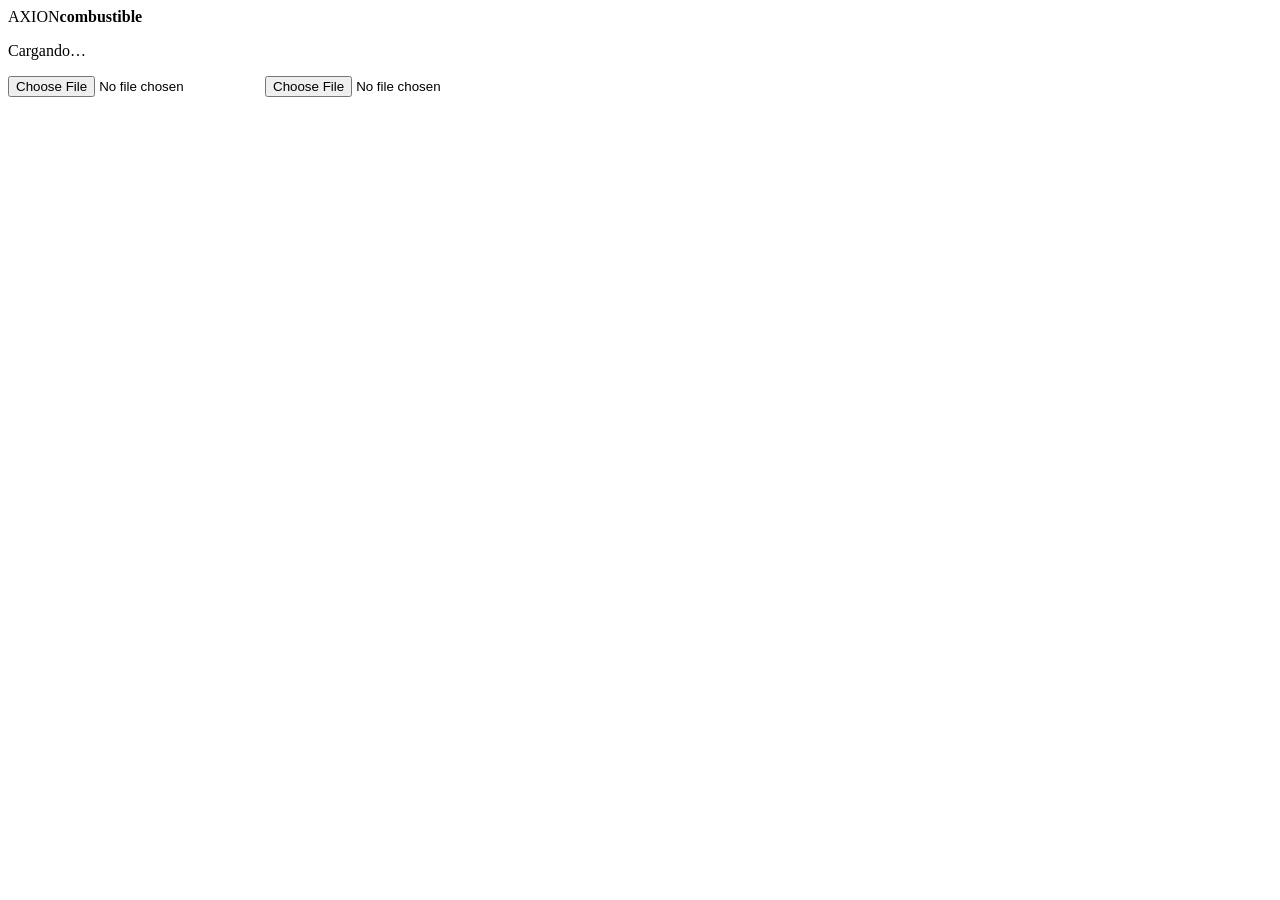
==== combustible.html @ 05fcaef1 "Combustible dentro de AXION (v54)" ====
<!doctype html>
<html lang="es-PE">
<head>
  <meta charset="utf-8">
  <meta name="viewport" content="width=device-width, initial-scale=1, viewport-fit=cover">
  <meta name="theme-color" content="#0A0A0B">
  <meta name="description" content="AXION · Combustible: lectura de la hoja A4, consumos, gastos y desvíos por equipo">
  <title>AXION · Combustible</title>
  <link rel="manifest" href="manifest.webmanifest">
  <link rel="icon" href="icono-192.png">
  <link rel="apple-touch-icon" href="icono-192.png">
  <link rel="stylesheet" href="comb/estilos.css">
</head>
<body>
  <div id="app" aria-live="polite"><main class="ingreso"><div class="logo">AXION<b>combustible</b></div><p class="lema">Cargando…</p></main></div>
  <dialog id="dlg" aria-modal="true"></dialog>
  <div id="aviso" role="status" aria-live="polite"></div>
  <!-- No usar display:none: Safari no abre la cámara desde un campo oculto así. -->
  <input id="camara" class="selector-foto" type="file" accept="image/*" capture="environment" tabindex="-1" aria-hidden="true">
  <input id="galeria" class="selector-foto" type="file" accept="image/*" tabindex="-1" aria-hidden="true">
  <script src="config.js"></script>
  <script src="comb/analisis.js"></script>
  <script src="comb/graficos.js"></script>
  <script src="comb/app.js"></script>
</body>
</html>
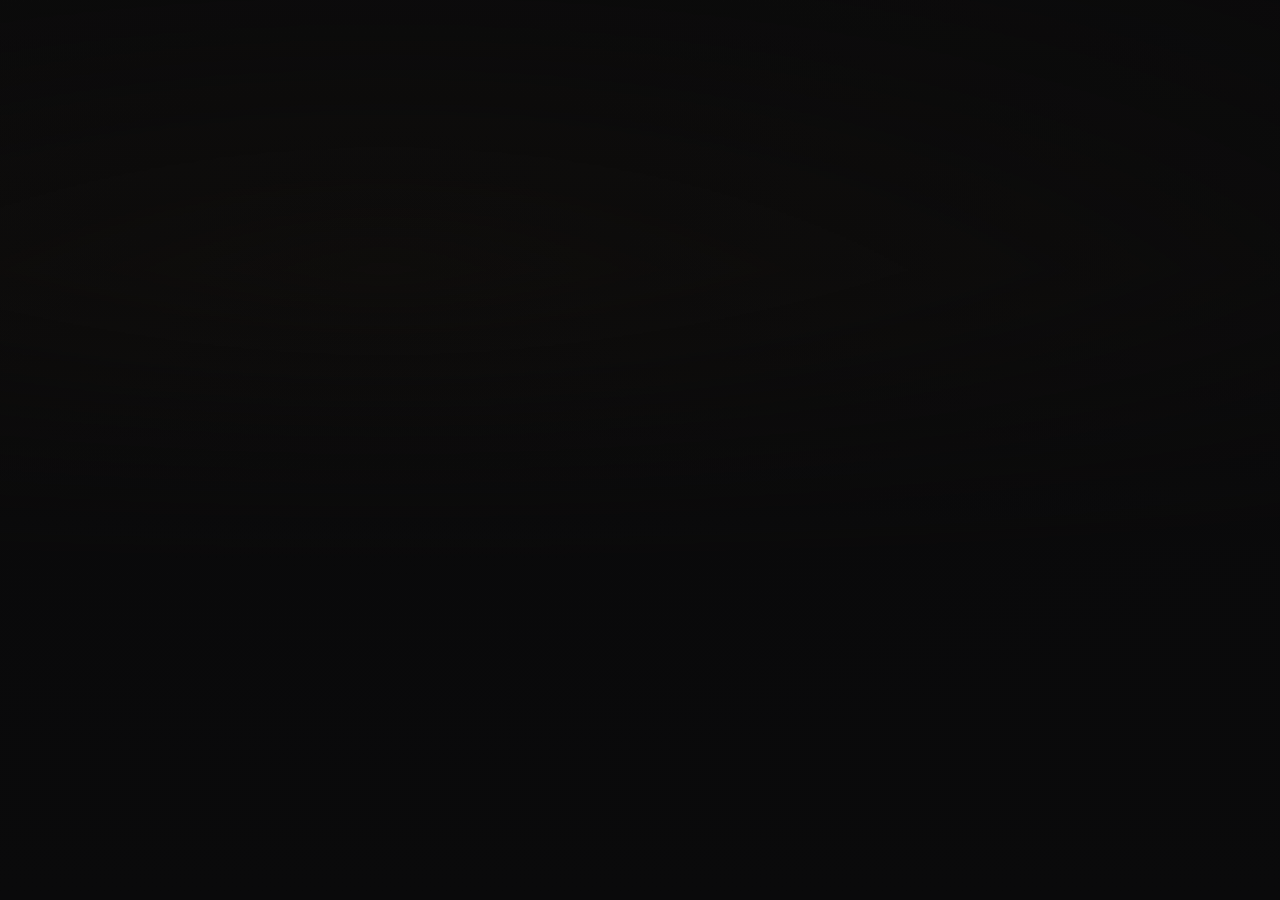
==== commit 7ea56dc5: "Combustible: modo claro (v66)" ====
--- a/combustible.html
+++ b/combustible.html
@@ -10,6 +10,8 @@
   <link rel="icon" href="icono-192.png">
   <link rel="apple-touch-icon" href="icono-192.png">
   <link rel="stylesheet" href="comb/estilos.css">
+  <!-- el mismo modo de color que eligió en AXION (Cuenta › Apariencia) -->
+  <script>try { var t = localStorage.getItem('axion_tema') || 'oscuro'; if (t === 'auto') t = matchMedia('(prefers-color-scheme: light)').matches ? 'claro' : 'oscuro'; document.documentElement.setAttribute('data-tema', t); var m = document.querySelector('meta[name="theme-color"]'); if (m && t === 'claro') m.setAttribute('content', '#F3F1EC'); } catch (e) {}</script>
 </head>
 <body>
   <div id="app" aria-live="polite"><main class="ingreso"><div class="logo">AXION<b>combustible</b></div><p class="lema">Cargando…</p></main></div>
--- a/comb/estilos.css
+++ b/comb/estilos.css
@@ -0,0 +1,292 @@
+/* AXION Combustible · misma familia visual que AXION: negro carbón + ámbar, con relieve. Móvil primero. */
+:root {
+  --fondo: #0A0A0B; --fondo-2: #111114; --sup-1: #18181C; --sup-1b: #121215; --sup-2: #26272C;
+  --borde: rgba(255, 255, 255, .10); --borde-2: rgba(255, 255, 255, .18);
+  --acento: #FFB000; --acento-2: #FF7A1A; --acento-borde: #B87600; --acento-texto: #151007; --acento-suave: rgba(255, 176, 0, .14);
+  --texto: #F4F1EA; --texto-2: #B8B3A8; --texto-3: #8E897F;
+  --ok: #3DDC97; --ok-suave: rgba(61, 220, 151, .13);
+  --duda: #E5C04A; --duda-suave: rgba(229, 192, 74, .14);
+  --peligro: #FF5A4E; --peligro-texto: #FF8D84; --peligro-suave: rgba(255, 90, 78, .13);
+  --azul: #5AB4FF;
+  --radio: 20px; --radio-s: 12px; --barra: 66px;
+  --luz: inset 0 1px 0 rgba(255, 255, 255, .07);
+  --sombra: 0 20px 44px -18px rgba(0, 0, 0, .85), 0 2px 6px rgba(0, 0, 0, .45);
+  --hundido: inset 0 2px 6px rgba(0, 0, 0, .55), inset 0 0 0 1px rgba(255, 255, 255, .06);
+  --fuente: Inter, Roboto, -apple-system, "Segoe UI", system-ui, sans-serif;
+  color-scheme: dark;
+}
+* { box-sizing: border-box; }
+html, body { margin: 0; background: var(--fondo); color: var(--texto); font-family: var(--fuente); font-size: 16px; line-height: 1.5; -webkit-font-smoothing: antialiased; }
+body { min-height: 100dvh; background:
+  radial-gradient(1200px 600px at 85% -10%, rgba(255, 140, 0, .10), transparent 60%),
+  radial-gradient(900px 500px at -10% 110%, rgba(90, 180, 255, .06), transparent 60%), var(--fondo); background-attachment: fixed; }
+button, input, select, textarea { font: inherit; color: inherit; }
+a { color: var(--acento); }
+:focus-visible { outline: 3px solid var(--acento); outline-offset: 2px; border-radius: 6px; }
+.num { font-variant-numeric: tabular-nums; }
+.selector-foto { position: fixed; left: -9999px; top: 0; width: 1px; height: 1px; opacity: 0; }
+.sr { position: absolute; width: 1px; height: 1px; overflow: hidden; clip: rect(0 0 0 0); }
+h1, h2, h3 { line-height: 1.2; margin: 0; letter-spacing: -.01em; }
+h1 { font-size: 1.5rem; } h2 { font-size: 1.15rem; } h3 { font-size: 1rem; }
+p { margin: .4em 0; }
+.t2 { color: var(--texto-2); } .t3 { color: var(--texto-3); font-size: .875rem; }
+.vacio { color: var(--texto-3); text-align: center; padding: 18px 8px; margin: 0; }
+
+/* ---------- ingreso */
+.ingreso { min-height: 100dvh; display: grid; place-content: center; padding: 24px 16px; gap: 18px; max-width: 420px; margin: 0 auto; }
+.logo { font-weight: 900; font-size: 2.6rem; letter-spacing: .06em; text-align: center; background: linear-gradient(180deg, #FFD36B, var(--acento) 55%, var(--acento-2));
+  -webkit-background-clip: text; background-clip: text; color: transparent; line-height: 1; }
+.logo b { display: block; font-size: .95rem; letter-spacing: .5em; color: var(--texto-2); -webkit-text-fill-color: var(--texto-2); margin-top: 8px; font-weight: 600; }
+.lema { text-align: center; color: var(--texto-2); margin: 0; }
+.gota { width: 72px; height: 72px; margin: 0 auto; filter: drop-shadow(0 12px 22px rgba(255, 150, 0, .35)); }
+
+/* ---------- tarjetas y formularios */
+.tarjeta { background: linear-gradient(180deg, var(--sup-1), var(--sup-1b)); border: 1px solid var(--borde); border-radius: var(--radio); padding: 16px; box-shadow: var(--luz), var(--sombra); }
+.tarjeta + .tarjeta { margin-top: 14px; }
+.tarjeta > h2, .tarjeta > h3 { margin-bottom: 10px; }
+.cab-tarjeta { display: flex; align-items: center; justify-content: space-between; gap: 10px; margin-bottom: 10px; flex-wrap: wrap; }
+label { display: block; font-size: .85rem; color: var(--texto-2); margin: 10px 0 4px; font-weight: 600; }
+input[type=text], input[type=email], input[type=password], input[type=number], input[type=date], input[type=time], input[type=search], select, textarea {
+  width: 100%; min-height: 46px; padding: 10px 12px; border-radius: var(--radio-s); border: 1px solid var(--borde); background: var(--fondo-2); box-shadow: var(--hundido); outline: none; }
+input:focus, select:focus, textarea:focus { border-color: var(--acento); }
+textarea { min-height: 80px; resize: vertical; }
+.fila-2 { display: grid; grid-template-columns: 1fr 1fr; gap: 10px; }
+.fila-3 { display: grid; grid-template-columns: repeat(3, 1fr); gap: 10px; }
+.campos-4 { display: grid; grid-template-columns: repeat(2, 1fr); gap: 0 10px; }
+@media (min-width: 560px) { .campos-4 { grid-template-columns: repeat(4, 1fr); } }
+.error { color: var(--peligro-texto); background: var(--peligro-suave); border-radius: var(--radio-s); padding: 10px 12px; margin: 10px 0 0; font-size: .92rem; }
+.nota { color: var(--texto-2); background: var(--acento-suave); border: 1px solid rgba(255, 176, 0, .25); border-radius: var(--radio-s); padding: 10px 12px; font-size: .92rem; }
+
+/* ---------- botones 3D */
+.btn { display: inline-flex; align-items: center; justify-content: center; gap: 8px; min-height: 48px; padding: 10px 18px; border-radius: 14px; border: 1px solid var(--borde-2);
+  background: linear-gradient(180deg, #2D2E34, #1E1F23); box-shadow: var(--luz), 0 3px 0 #0b0b0d, 0 8px 18px -8px rgba(0, 0, 0, .8); cursor: pointer; font-weight: 700;
+  text-decoration: none; color: var(--texto); transition: transform .08s, box-shadow .08s; -webkit-tap-highlight-color: transparent; }
+.btn:active { transform: translateY(2px); box-shadow: var(--luz), 0 1px 0 #0b0b0d; }
+.btn.primario { background: linear-gradient(180deg, #FFC433, var(--acento) 60%, #F09A00); color: var(--acento-texto); border-color: #FFCB4D;
+  box-shadow: inset 0 1px 0 rgba(255, 255, 255, .5), 0 3px 0 var(--acento-borde), 0 10px 22px -8px rgba(255, 160, 0, .55); }
+.btn.peligro { background: linear-gradient(180deg, #5A1E1A, #3A1411); border-color: rgba(255, 90, 78, .45); color: var(--peligro-texto); }
+.btn.ok { background: linear-gradient(180deg, #1B4A35, #123425); border-color: rgba(61, 220, 151, .45); color: var(--ok); }
+.btn.chico { min-height: 36px; padding: 6px 12px; font-size: .88rem; border-radius: 10px; }
+.btn.ancho { width: 100%; }
+.btn[disabled] { opacity: .5; cursor: not-allowed; }
+.btn-texto { background: none; border: 0; color: var(--acento); font-weight: 700; cursor: pointer; padding: 6px; }
+.acciones { display: flex; gap: 10px; flex-wrap: wrap; margin-top: 14px; }
+.acciones .btn { flex: 1 1 140px; }
+
+/* ---------- estructura */
+.marco { min-height: 100dvh; padding-bottom: calc(var(--barra) + 18px + env(safe-area-inset-bottom)); }
+.cabecera { position: sticky; top: 0; z-index: 20; padding: 10px 16px; padding-top: calc(10px + env(safe-area-inset-top)); background: rgba(10, 10, 11, .82);
+  backdrop-filter: blur(14px); -webkit-backdrop-filter: blur(14px); border-bottom: 1px solid var(--borde); }
+.cab-fila { display: flex; align-items: center; gap: 10px; max-width: 1180px; margin: 0 auto; }
+.marca { font-weight: 900; letter-spacing: .06em; color: var(--acento); font-size: 1.05rem; white-space: nowrap; }
+.marca small { display: block; color: var(--texto-3); font-size: .62rem; letter-spacing: .32em; font-weight: 600; }
+.buscador { position: relative; flex: 1; min-width: 0; }
+.buscador input { padding-left: 40px; min-height: 44px; border-radius: 999px; }
+.buscador svg { position: absolute; left: 13px; top: 50%; transform: translateY(-50%); width: 18px; height: 18px; color: var(--texto-3); pointer-events: none; }
+.sugerencias { position: absolute; left: 0; right: 0; top: calc(100% + 6px); background: var(--sup-1); border: 1px solid var(--borde-2); border-radius: 16px; box-shadow: var(--sombra);
+  max-height: 60vh; overflow: auto; z-index: 30; padding: 6px; }
+.sug { display: flex; align-items: center; gap: 10px; width: 100%; padding: 10px; border-radius: 10px; border: 0; background: none; text-align: left; cursor: pointer; }
+.sug:hover, .sug.activa { background: var(--sup-2); }
+.sug b { min-width: 72px; } .sug span { color: var(--texto-2); font-size: .9rem; flex: 1; min-width: 0; overflow: hidden; text-overflow: ellipsis; white-space: nowrap; }
+.perfil-btn { width: 44px; height: 44px; border-radius: 50%; border: 1px solid var(--borde-2); background: var(--sup-2); font-weight: 800; cursor: pointer; flex: none; }
+.contenido { max-width: 1180px; margin: 0 auto; padding: 16px; }
+.titulo-vista { display: flex; align-items: flex-end; justify-content: space-between; gap: 12px; margin: 6px 0 14px; flex-wrap: wrap; }
+.titulo-vista p { margin: 2px 0 0; }
+.barra-nav { position: fixed; left: 0; right: 0; bottom: 0; z-index: 20; display: flex; justify-content: center; gap: 4px; padding: 6px 8px calc(6px + env(safe-area-inset-bottom));
+  background: rgba(14, 14, 16, .92); backdrop-filter: blur(14px); -webkit-backdrop-filter: blur(14px); border-top: 1px solid var(--borde); }
+.barra-nav button { flex: 1; max-width: 130px; min-height: 54px; display: flex; flex-direction: column; align-items: center; justify-content: center; gap: 2px; background: none; border: 0;
+  color: var(--texto-3); font-size: .72rem; font-weight: 700; border-radius: 12px; cursor: pointer; position: relative; }
+.barra-nav button svg { width: 22px; height: 22px; }
+.barra-nav button span { white-space: nowrap; }
+.barra-nav button.activo { color: var(--acento); background: var(--acento-suave); }
+.punto { position: absolute; top: 6px; right: calc(50% - 20px); min-width: 18px; height: 18px; padding: 0 5px; border-radius: 9px; background: var(--peligro); color: #fff; font-size: .68rem; line-height: 18px; }
+
+/* ---------- KPIs */
+.kpis { display: grid; grid-template-columns: repeat(2, 1fr); gap: 10px; margin-bottom: 14px; }
+.kpi { background: linear-gradient(180deg, var(--sup-1), var(--sup-1b)); border: 1px solid var(--borde); border-radius: 18px; padding: 14px; box-shadow: var(--luz), var(--sombra); min-width: 0; }
+.kpi .k-et { color: var(--texto-2); font-size: .8rem; font-weight: 600; }
+.kpi .k-val { font-size: 1.55rem; font-weight: 800; letter-spacing: -.02em; white-space: nowrap; overflow: hidden; text-overflow: ellipsis; }
+.kpi .k-val small { font-size: .85rem; color: var(--texto-2); font-weight: 600; margin-left: 3px; }
+.kpi .k-sub { font-size: .8rem; color: var(--texto-3); }
+.kpi.alerta { border-color: rgba(255, 90, 78, .45); background: linear-gradient(180deg, #2a1514, #1a0f0e); }
+.kpi.alerta .k-val { color: var(--peligro-texto); }
+.sube { color: var(--peligro-texto); fill: var(--peligro-texto); } .baja { color: var(--ok); fill: var(--ok); }
+.rejilla { display: grid; gap: 14px; } .rejilla > .tarjeta + .tarjeta { margin-top: 0; }
+.filtros { display: flex; gap: 8px; flex-wrap: wrap; margin-bottom: 14px; }
+.filtros select { width: auto; min-height: 40px; padding: 6px 10px; }
+.segmento { display: inline-flex; background: var(--fondo-2); border-radius: 12px; padding: 3px; box-shadow: var(--hundido); }
+.segmento button { border: 0; background: none; padding: 7px 12px; border-radius: 9px; font-weight: 700; color: var(--texto-2); cursor: pointer; font-size: .88rem; }
+.segmento button.activo { background: var(--sup-2); color: var(--acento); box-shadow: var(--luz); }
+
+/* ---------- comparación de obras */
+.obra-tag { color: var(--acento); font-weight: 800; }
+.obras-grid { display: grid; grid-template-columns: 1fr; gap: 10px; }
+@media (min-width: 720px) { .obras-grid { grid-template-columns: repeat(auto-fit, minmax(320px, 1fr)); } }
+.obra-card { text-align: left; width: 100%; padding: 14px; border-radius: 16px; border: 1px solid var(--borde); background: var(--fondo-2); cursor: pointer; transition: border-color .15s, transform .15s; }
+.obra-card:hover { border-color: var(--acento); transform: translateY(-2px); }
+.obra-card.mal { border-left: 4px solid var(--peligro); }
+.oc-cab { display: flex; justify-content: space-between; gap: 8px; align-items: baseline; }
+.oc-cab b { font-size: 1.05rem; }
+.oc-barra { height: 8px; border-radius: 4px; background: var(--sup-2); margin: 8px 0 10px; overflow: hidden; }
+.oc-barra span { display: block; height: 100%; border-radius: 4px; background: linear-gradient(90deg, var(--acento-2), var(--acento)); }
+.oc-datos { display: grid; grid-template-columns: 1fr 1fr; gap: 8px 12px; }
+.oc-datos > div { display: flex; flex-direction: column; min-width: 0; }
+.oc-datos b { font-size: 1rem; white-space: nowrap; overflow: hidden; text-overflow: ellipsis; }
+.oc-datos small { font-size: .74rem; color: var(--texto-3); }
+
+/* ---------- chips de estado */
+.chip { display: inline-flex; align-items: center; gap: 5px; padding: 3px 10px; border-radius: 999px; font-size: .75rem; font-weight: 800; letter-spacing: .02em; white-space: nowrap; border: 1px solid transparent; }
+.chip::before { content: ""; width: 7px; height: 7px; border-radius: 50%; background: currentColor; }
+.chip.NORMAL, .chip.APROBADA, .chip.OK { color: var(--ok); background: var(--ok-suave); }
+.chip.VIGILAR, .chip.ENVIADA, .chip.DUDOSO, .chip.MEDIA { color: var(--duda); background: var(--duda-suave); }
+.chip.DESVIO, .chip.OBSERVADA, .chip.INCONSISTENTE, .chip.ILEGIBLE, .chip.ALTA { color: var(--peligro-texto); background: var(--peligro-suave); }
+.chip.BORRADOR, .chip.ANULADA, .chip.BAJA, .chip.SIN_DATOS { color: var(--texto-2); background: var(--sup-2); }
+.tend { font-weight: 800; font-size: .85rem; white-space: nowrap; }
+.tend.EMPEORA { color: var(--peligro-texto); } .tend.MEJORA { color: var(--ok); } .tend.ESTABLE, .tend.SIN_DATOS { color: var(--texto-3); }
+
+/* ---------- tablas / listas */
+.tabla-env { overflow-x: auto; margin: 0 -16px; padding: 0 16px; }
+table { width: 100%; border-collapse: collapse; font-size: .9rem; }
+th { text-align: left; color: var(--texto-3); font-weight: 700; font-size: .75rem; text-transform: uppercase; letter-spacing: .06em; padding: 8px 8px; border-bottom: 1px solid var(--borde); white-space: nowrap; }
+td { padding: 10px 8px; border-bottom: 1px solid rgba(255, 255, 255, .05); vertical-align: middle; }
+tr.clic { cursor: pointer; } tr.clic:hover td { background: rgba(255, 255, 255, .03); }
+td.der, th.der { text-align: right; }
+.lista { display: flex; flex-direction: column; gap: 8px; }
+.item { display: flex; align-items: center; gap: 12px; padding: 12px; border-radius: 14px; background: var(--fondo-2); border: 1px solid var(--borde); cursor: pointer; text-align: left; width: 100%; }
+.item:hover { border-color: var(--borde-2); }
+.item .i-principal { flex: 1; min-width: 0; }
+.item .i-principal b { display: block; } .item .i-principal span { color: var(--texto-2); font-size: .86rem; }
+.item .i-der { text-align: right; white-space: nowrap; }
+.alerta-item { border-left: 4px solid var(--duda); }
+.alerta-item.ALTA { border-left-color: var(--peligro); } .alerta-item.BAJA { border-left-color: var(--texto-3); }
+.icono-al { width: 34px; height: 34px; border-radius: 10px; display: grid; place-items: center; flex: none; background: var(--duda-suave); color: var(--duda); font-weight: 900; }
+.ALTA .icono-al { background: var(--peligro-suave); color: var(--peligro-texto); }
+
+/* ---------- gráficos */
+.graf { width: 100%; height: auto; display: block; overflow: visible; }
+.g-rejilla { stroke: rgba(255, 255, 255, .07); stroke-width: 1; }
+.g-eje { fill: var(--texto-3); font-size: 11px; font-family: var(--fuente); }
+.g-linea { fill: none; stroke: var(--acento); stroke-width: 2.4; stroke-linejoin: round; stroke-linecap: round; }
+.g-linea-2 { fill: none; stroke: var(--azul); stroke-width: 2; stroke-dasharray: 5 4; }
+.g-toque { fill: transparent; } .g-toque:hover { fill: rgba(255, 255, 255, .04); }
+.g-barra { fill: url(#gArea); fill: var(--acento); opacity: .85; } .g-barra:hover { opacity: 1; }
+.g-var { font-size: 11px; font-weight: 800; font-family: var(--fuente); }
+.g-banda { fill: rgba(61, 220, 151, .08); }
+.g-esperado { stroke: var(--ok); stroke-width: 1.5; stroke-dasharray: 6 4; }
+.g-limite { stroke: var(--peligro); stroke-width: 1.2; stroke-dasharray: 2 4; opacity: .8; }
+.g-punto { fill: var(--acento); stroke: var(--fondo); stroke-width: 1.5; cursor: pointer; }
+.g-punto.mal { fill: var(--peligro); }
+.g-piso { fill: rgba(255, 255, 255, .035); stroke: rgba(255, 255, 255, .08); }
+.b3 { cursor: pointer; transition: transform .15s; } .b3:hover, .b3:focus { transform: translateY(-4px); outline: none; }
+.b3-val { font-weight: 800; fill: var(--texto-2); } .b3-id { font-size: 10.5px; }
+.c3-NORMAL-a { stop-color: #4BE3A3; } .c3-NORMAL-b { stop-color: #1C8C5E; } .c3-NORMAL-l { fill: #146b47; } .c3-NORMAL-t { fill: #8af0c4; }
+.c3-VIGILAR-a { stop-color: #FFD25E; } .c3-VIGILAR-b { stop-color: #C08A00; } .c3-VIGILAR-l { fill: #8f6700; } .c3-VIGILAR-t { fill: #ffe49a; }
+.c3-DESVIO-a { stop-color: #FF7A6E; } .c3-DESVIO-b { stop-color: #B3261C; } .c3-DESVIO-l { fill: #861b14; } .c3-DESVIO-t { fill: #ffaaa2; }
+.c3-OTRO-a { stop-color: #9A968E; } .c3-OTRO-b { stop-color: #55524C; } .c3-OTRO-l { fill: #3f3d39; } .c3-OTRO-t { fill: #c4c0b8; }
+.leyenda { display: flex; gap: 14px; flex-wrap: wrap; font-size: .78rem; color: var(--texto-2); margin-top: 6px; }
+.leyenda i { display: inline-block; width: 12px; height: 4px; border-radius: 2px; margin-right: 6px; vertical-align: middle; }
+.l-acento { background: var(--acento); } .l-2 { background: var(--azul); } .l-esp { background: var(--ok); } .l-lim { background: var(--peligro); opacity: .7; }
+.l-ok { background: var(--ok); height: 10px !important; } .l-vig { background: var(--duda); height: 10px !important; } .l-des { background: var(--peligro); height: 10px !important; }
+.bala { display: inline-flex; align-items: center; gap: 8px; min-width: 130px; }
+.bala-pista { position: relative; flex: 1; height: 8px; border-radius: 4px; background: var(--sup-2); min-width: 70px; }
+.bala-real { position: absolute; left: 0; top: 0; bottom: 0; border-radius: 4px; background: var(--ok); }
+.bala-real.vig { background: var(--duda); } .bala-real.des { background: var(--peligro); }
+.bala-esp { position: absolute; top: -4px; bottom: -4px; width: 2px; background: var(--texto); border-radius: 1px; }
+.bala-num { font-weight: 800; font-size: .82rem; min-width: 42px; text-align: right; } .bala-num.des { color: var(--peligro-texto); } .bala-num.vig { color: var(--duda); } .bala-num.ok { color: var(--ok); }
+.mini { width: 90px; height: 26px; } .mini path { fill: none; stroke: var(--acento); stroke-width: 1.8; } .mini.mal path { stroke: var(--peligro); }
+.anillo { width: 110px; height: 110px; } .anillo-pista { fill: none; stroke: var(--sup-2); stroke-width: 10; }
+.anillo-valor { fill: none; stroke: var(--acento); stroke-width: 10; stroke-linecap: round; } .anillo.mal .anillo-valor { stroke: var(--peligro); } .anillo.bien .anillo-valor { stroke: var(--ok); }
+.anillo-texto { fill: var(--texto); font-weight: 800; font-size: 17px; font-family: var(--fuente); }
+
+/* ---------- tanque 3D (cabecera de la ficha del equipo) */
+.tanque { width: 86px; height: 120px; position: relative; flex: none; perspective: 400px; }
+.tanque .cuerpo { position: absolute; inset: 10px 8px; border-radius: 34px / 14px; background: linear-gradient(90deg, #1b1c20, #3a3b42 40%, #1b1c20); overflow: hidden;
+  box-shadow: inset 0 0 0 1px rgba(255, 255, 255, .12), 0 16px 30px -10px rgba(0, 0, 0, .9); }
+.tanque .nivel { position: absolute; left: 0; right: 0; bottom: 0; background: linear-gradient(90deg, #a96500, var(--acento) 45%, #a96500); transition: height .8s cubic-bezier(.2, .8, .2, 1); }
+.tanque .nivel::before { content: ""; position: absolute; left: 0; right: 0; top: -7px; height: 14px; border-radius: 50%; background: #ffd06a; opacity: .9; }
+.tanque .nivel.mal { background: linear-gradient(90deg, #8a1d16, var(--peligro) 45%, #8a1d16); } .tanque .nivel.mal::before { background: #ff9b92; }
+.tanque .nivel.bien { background: linear-gradient(90deg, #10683f, var(--ok) 45%, #10683f); } .tanque .nivel.bien::before { background: #9af3cb; }
+.tanque .tapa { position: absolute; left: 8px; right: 8px; top: 3px; height: 16px; border-radius: 50%; background: linear-gradient(180deg, #4a4b52, #24252a); box-shadow: inset 0 1px 0 rgba(255, 255, 255, .2); z-index: 2; }
+.tanque .brillo { position: absolute; top: 18px; bottom: 18px; left: 22%; width: 10%; border-radius: 6px; background: linear-gradient(180deg, rgba(255, 255, 255, .28), rgba(255, 255, 255, 0)); z-index: 2; }
+.ficha-cab { display: flex; gap: 16px; align-items: center; }
+.ficha-cab h1 { font-size: 1.7rem; }
+
+/* ---------- lectura de la hoja A4 */
+.zona-foto { border: 2px dashed var(--borde-2); border-radius: var(--radio); padding: 28px 16px; text-align: center; background: rgba(255, 255, 255, .02); }
+.zona-foto svg { width: 64px; height: 64px; color: var(--acento); }
+.pasos-foto { text-align: left; color: var(--texto-2); font-size: .92rem; margin: 12px auto; max-width: 420px; padding-left: 20px; }
+.escaner { position: relative; border-radius: 16px; overflow: hidden; max-height: 60vh; display: grid; place-items: center; background: #000; }
+.escaner img { width: 100%; max-height: 60vh; object-fit: contain; display: block; opacity: .75; }
+.escaner::after { content: ""; position: absolute; left: 0; right: 0; height: 90px; top: -90px; background: linear-gradient(180deg, transparent, rgba(255, 176, 0, .45), transparent);
+  animation: barrido 1.8s ease-in-out infinite; }
+@keyframes barrido { to { top: 100%; } }
+@media (prefers-reduced-motion: reduce) { .escaner::after { animation: none; } }
+.progreso-txt { text-align: center; margin-top: 12px; font-weight: 700; }
+.miniatura { width: 100%; max-height: 220px; object-fit: cover; object-position: top; border-radius: 14px; cursor: zoom-in; border: 1px solid var(--borde); display: block; }
+.resumen-ia { display: flex; gap: 8px; flex-wrap: wrap; margin: 10px 0; }
+.fila-desp { border: 1px solid var(--borde); border-left: 5px solid var(--ok); border-radius: 16px; padding: 12px; background: var(--fondo-2); }
+.fila-desp + .fila-desp { margin-top: 10px; }
+.fila-desp.DUDOSO { border-left-color: var(--duda); } .fila-desp.INCONSISTENTE, .fila-desp.ILEGIBLE { border-left-color: var(--peligro); }
+.fila-desp .fd-cab { display: flex; align-items: center; gap: 8px; margin-bottom: 4px; }
+.fila-desp .fd-cab b { font-size: .8rem; color: var(--texto-3); }
+.fila-desp .fd-cab .esp { flex: 1; }
+.campos { display: grid; grid-template-columns: 1fr 1fr; gap: 0 10px; }
+.campos .ancho2 { grid-column: span 2; }
+.campo label { margin-top: 8px; display: flex; justify-content: space-between; gap: 6px; }
+.campo.DUDOSO input, .campo.DUDOSO select { border-color: var(--duda); background: linear-gradient(0deg, var(--duda-suave), var(--duda-suave)), var(--fondo-2); }
+.campo.INCONSISTENTE input, .campo.INCONSISTENTE select, .campo.ILEGIBLE input, .campo.ILEGIBLE select { border-color: var(--peligro); background: linear-gradient(0deg, var(--peligro-suave), var(--peligro-suave)), var(--fondo-2); }
+.campo.confirmado input, .campo.confirmado select { border-color: var(--ok); background: var(--fondo-2); }
+.pista { font-size: .78rem; color: var(--texto-3); margin-top: 3px; }
+.pista .esc { color: var(--texto-2); font-style: italic; }
+.pista.mal { color: var(--peligro-texto); } .pista.duda { color: var(--duda); }
+.pista button { margin-left: 4px; }
+.confirmar { display: inline-flex; align-items: center; gap: 4px; font-size: .75rem; font-weight: 800; color: var(--duda); background: none; border: 1px solid currentColor; border-radius: 999px; padding: 1px 8px; cursor: pointer; }
+.confirmar.si { color: var(--ok); }
+.cuadre { position: sticky; bottom: calc(var(--barra) + 8px + env(safe-area-inset-bottom)); z-index: 10; margin-top: 14px; display: flex; gap: 12px; align-items: center; justify-content: space-between;
+  flex-wrap: wrap; padding: 12px 14px; border-radius: 16px; background: rgba(24, 24, 28, .96); border: 1px solid var(--borde-2); box-shadow: var(--sombra); backdrop-filter: blur(10px); }
+.cuadre .c-dato { font-size: .8rem; color: var(--texto-2); } .cuadre .c-dato b { display: block; font-size: 1.1rem; color: var(--texto); }
+@media (max-width: 719px) {
+  .cuadre { display: grid; grid-template-columns: repeat(4, auto); gap: 6px; padding: 8px 10px; }
+  .cuadre .c-dato { font-size: .66rem; line-height: 1.2; } .cuadre .c-dato b { font-size: .86rem; }
+}
+.cuadre .c-dato.mal b { color: var(--peligro-texto); } .cuadre .c-dato.bien b { color: var(--ok); }
+.avisos-vivos { margin-top: 6px; display: flex; flex-direction: column; gap: 4px; }
+.aviso-vivo { font-size: .8rem; padding: 6px 10px; border-radius: 10px; background: var(--duda-suave); color: var(--duda); }
+.aviso-vivo.ALTA { background: var(--peligro-suave); color: var(--peligro-texto); }
+
+/* ---------- diálogo y avisos */
+dialog { border: 1px solid var(--borde-2); border-radius: 22px; background: var(--sup-1); color: var(--texto); padding: 18px; width: min(560px, calc(100vw - 24px)); max-height: 90dvh; box-shadow: var(--sombra); }
+dialog::backdrop { background: rgba(0, 0, 0, .7); backdrop-filter: blur(4px); }
+dialog.foto { width: calc(100vw - 16px); max-width: 1100px; height: 92dvh; padding: 8px; }
+.visor { width: 100%; height: calc(100% - 52px); overflow: auto; border-radius: 14px; background: #000; touch-action: pan-x pan-y pinch-zoom; }
+.visor img { display: block; width: 100%; transform-origin: 0 0; }
+.codigo-grande { font-family: ui-monospace, Consolas, monospace; font-size: 2rem; font-weight: 800; letter-spacing: .12em; text-align: center; color: var(--acento); padding: 14px; border-radius: 14px; background: var(--fondo-2); box-shadow: var(--hundido); user-select: all; }
+#aviso { position: fixed; left: 50%; bottom: calc(var(--barra) + 24px); transform: translateX(-50%) translateY(20px); opacity: 0; pointer-events: none; z-index: 100; background: #2b2c31; border: 1px solid var(--borde-2);
+  padding: 12px 18px; border-radius: 14px; box-shadow: var(--sombra); transition: .25s; max-width: calc(100vw - 32px); font-weight: 600; }
+#aviso.ver { opacity: 1; transform: translateX(-50%) translateY(0); }
+#aviso.mal { border-color: var(--peligro); color: var(--peligro-texto); }
+.girar { width: 22px; height: 22px; border: 3px solid rgba(255, 255, 255, .2); border-top-color: var(--acento); border-radius: 50%; animation: giro .8s linear infinite; display: inline-block; vertical-align: middle; }
+@keyframes giro { to { transform: rotate(360deg); } }
+.cargando { display: grid; place-items: center; min-height: 40vh; gap: 10px; color: var(--texto-2); }
+.sin-red { background: var(--duda-suave); color: var(--duda); text-align: center; font-size: .85rem; font-weight: 700; padding: 6px; }
+
+/* ---------- escritorio */
+@media (min-width: 720px) {
+  .kpis { grid-template-columns: repeat(4, 1fr); }
+  .rejilla.r2 { grid-template-columns: 1fr 1fr; }
+  .rejilla.r3 { grid-template-columns: 2fr 1fr; }
+  .campos { grid-template-columns: 1.4fr 1fr 1fr 1fr 1fr; } .campos .ancho2 { grid-column: span 2; }
+  .lectura-2col { display: grid; grid-template-columns: minmax(280px, 38%) 1fr; gap: 16px; align-items: start; }
+  .lectura-2col .col-foto { position: sticky; top: 84px; }
+  .lectura-2col .miniatura { max-height: 70vh; object-fit: contain; object-position: center; background: #000; }
+  .tabla-env { margin: 0; padding: 0; }
+}
+@media (min-width: 1000px) {
+  /* en escritorio la barra queda abajo, compacta y centrada */
+  .barra-nav { left: 50%; right: auto; transform: translateX(-50%); bottom: 12px; border: 1px solid var(--borde-2); border-radius: 18px; padding: 6px; box-shadow: var(--sombra); }
+  .barra-nav button { flex-direction: row; min-height: 44px; padding: 0 14px; font-size: .85rem; max-width: none; gap: 6px; }
+  .barra-nav button svg { width: 18px; height: 18px; }
+  .punto { position: static; margin-left: 2px; }
+  .marco { padding-bottom: 90px; }
+}
+@media print { .cabecera, .barra-nav, .acciones { display: none !important; } body { background: #fff; color: #000; } }
